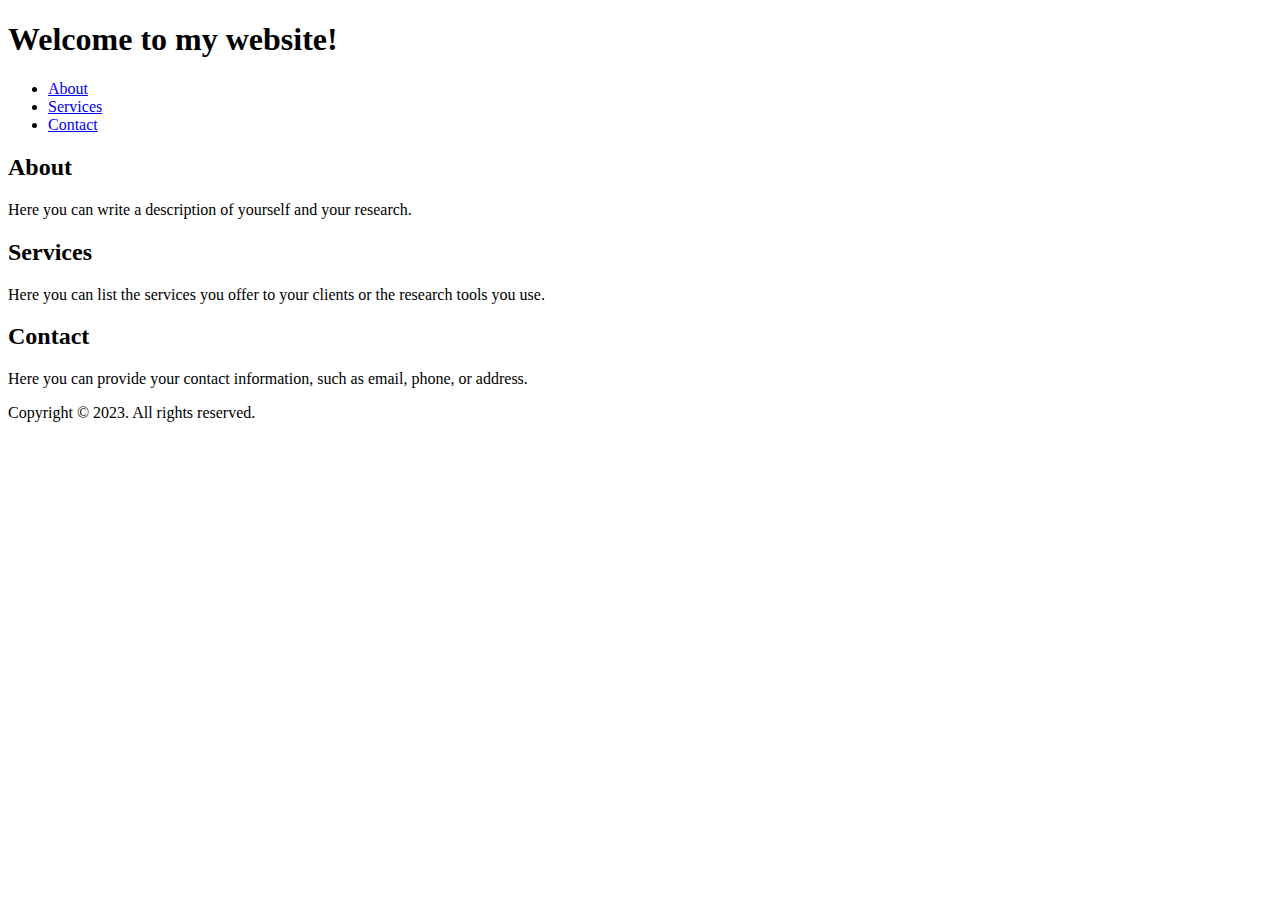
==== index.html @ 491a3919 "Create index.html" ====
<!DOCTYPE html>
<html>
<head>
	<title>My Website</title>
</head>
<body>
	<header>
		<h1>Welcome to my website!</h1>
	</header>
	<nav>
		<ul>
			<li><a href="#about">About</a></li>
			<li><a href="#services">Services</a></li>
			<li><a href="#contact">Contact</a></li>
		</ul>
	</nav>
	<main>
		<section id="about">
			<h2>About</h2>
			<p>Here you can write a description of yourself and your research.</p>
		</section>
		<section id="services">
			<h2>Services</h2>
			<p>Here you can list the services you offer to your clients or the research tools you use.</p>
		</section>
		<section id="contact">
			<h2>Contact</h2>
			<p>Here you can provide your contact information, such as email, phone, or address.</p>
		</section>
	</main>
	<footer>
		<p>Copyright © 2023. All rights reserved.</p>
	</footer>
</body>
</html>
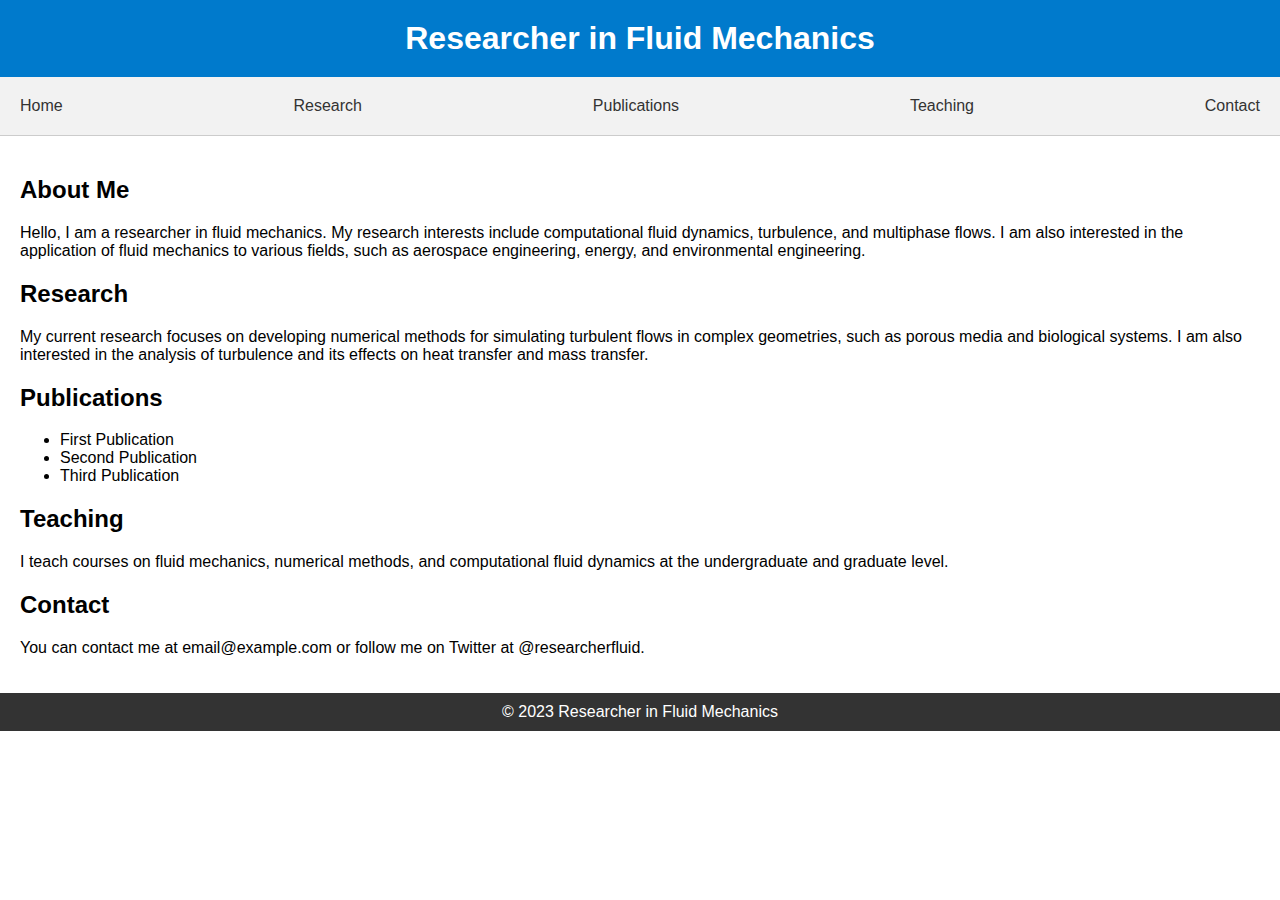
==== commit a6d7945f: "Update index.html" ====
--- a/index.html
+++ b/index.html
@@ -1,35 +1,91 @@
 <!DOCTYPE html>
 <html>
-<head>
-	<title>My Website</title>
-</head>
-<body>
-	<header>
-		<h1>Welcome to my website!</h1>
-	</header>
-	<nav>
-		<ul>
-			<li><a href="#about">About</a></li>
-			<li><a href="#services">Services</a></li>
-			<li><a href="#contact">Contact</a></li>
-		</ul>
-	</nav>
-	<main>
-		<section id="about">
-			<h2>About</h2>
-			<p>Here you can write a description of yourself and your research.</p>
-		</section>
-		<section id="services">
-			<h2>Services</h2>
-			<p>Here you can list the services you offer to your clients or the research tools you use.</p>
-		</section>
-		<section id="contact">
-			<h2>Contact</h2>
-			<p>Here you can provide your contact information, such as email, phone, or address.</p>
-		</section>
-	</main>
-	<footer>
-		<p>Copyright © 2023. All rights reserved.</p>
-	</footer>
-</body>
+  <head>
+    <title>Researcher in Fluid Mechanics</title>
+    <meta name="viewport" content="width=device-width, initial-scale=1.0">
+    <style>
+      /* Add your CSS styles here */
+      body {
+        font-family: Arial, sans-serif;
+        margin: 0;
+        padding: 0;
+      }
+      header {
+        background-color: #007acc;
+        color: #fff;
+        text-align: center;
+        padding: 20px;
+      }
+      h1 {
+        margin: 0;
+      }
+      nav {
+        background-color: #f2f2f2;
+        border-bottom: 1px solid #ccc;
+        padding: 10px;
+      }
+      nav ul {
+        list-style: none;
+        margin: 0;
+        padding: 0;
+        display: flex;
+        justify-content: space-between;
+      }
+      nav ul li {
+        margin: 0;
+        padding: 0;
+      }
+      nav ul li a {
+        display: block;
+        padding: 10px;
+        color: #333;
+        text-decoration: none;
+      }
+      nav ul li a:hover {
+        background-color: #ddd;
+      }
+      main {
+        padding: 20px;
+      }
+      footer {
+        background-color: #333;
+        color: #fff;
+        text-align: center;
+        padding: 10px;
+      }
+    </style>
+  </head>
+  <body>
+    <header>
+      <h1>Researcher in Fluid Mechanics</h1>
+    </header>
+    <nav>
+      <ul>
+        <li><a href="#">Home</a></li>
+        <li><a href="#">Research</a></li>
+        <li><a href="#">Publications</a></li>
+        <li><a href="#">Teaching</a></li>
+        <li><a href="#">Contact</a></li>
+      </ul>
+    </nav>
+    <main>
+      <h2>About Me</h2>
+      <p>Hello, I am a researcher in fluid mechanics. My research interests include computational fluid dynamics, turbulence, and multiphase flows. I am also interested in the application of fluid mechanics to various fields, such as aerospace engineering, energy, and environmental engineering.</p>
+      <h2>Research</h2>
+      <p>My current research focuses on developing numerical methods for simulating turbulent flows in complex geometries, such as porous media and biological systems. I am also interested in the analysis of turbulence and its effects on heat transfer and mass transfer.</p>
+      <h2>Publications</h2>
+      <ul>
+        <li>First Publication</li>
+        <li>Second Publication</li>
+        <li>Third Publication</li>
+      </ul>
+      <h2>Teaching</h2>
+      <p>I teach courses on fluid mechanics, numerical methods, and computational fluid dynamics at the undergraduate and graduate level.</p>
+      <h2>Contact</h2>
+      <p>You can contact me at email@example.com or follow me on Twitter at @researcherfluid.</p>
+    </main>
+    <footer>
+      &copy; 2023 Researcher in Fluid Mechanics
+    </footer>
+  </body>
 </html>
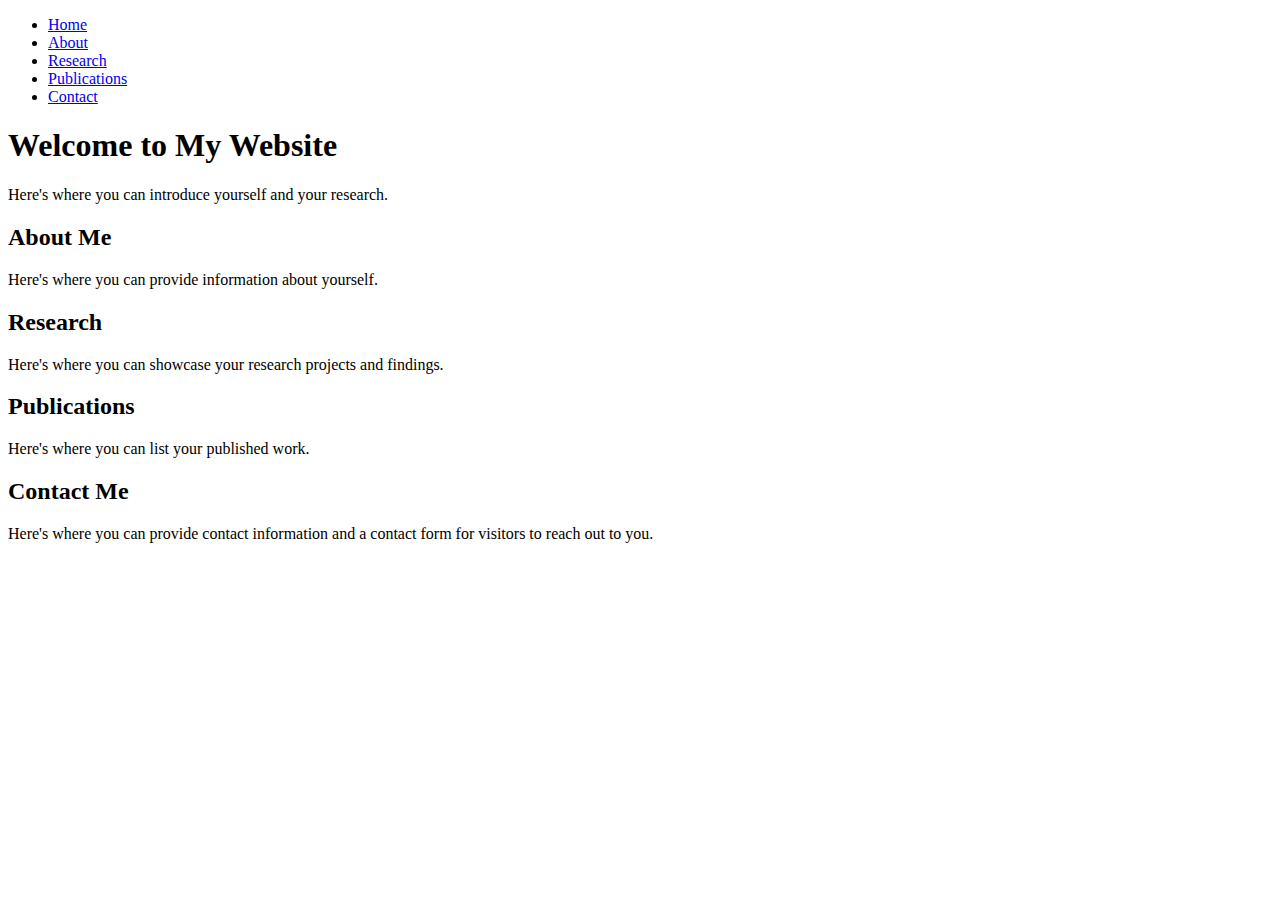
==== commit 44120146: "Update index.html" ====
--- a/index.html
+++ b/index.html
@@ -1,91 +1,49 @@
 <!DOCTYPE html>
 <html>
   <head>
-    <title>Researcher in Fluid Mechanics</title>
-    <meta name="viewport" content="width=device-width, initial-scale=1.0">
+    <title>My Website</title>
     <style>
       /* Add your CSS styles here */
-      body {
-        font-family: Arial, sans-serif;
-        margin: 0;
-        padding: 0;
-      }
-      header {
-        background-color: #007acc;
-        color: #fff;
-        text-align: center;
-        padding: 20px;
-      }
-      h1 {
-        margin: 0;
-      }
-      nav {
-        background-color: #f2f2f2;
-        border-bottom: 1px solid #ccc;
-        padding: 10px;
-      }
-      nav ul {
-        list-style: none;
-        margin: 0;
-        padding: 0;
-        display: flex;
-        justify-content: space-between;
-      }
-      nav ul li {
-        margin: 0;
-        padding: 0;
-      }
-      nav ul li a {
-        display: block;
-        padding: 10px;
-        color: #333;
-        text-decoration: none;
-      }
-      nav ul li a:hover {
-        background-color: #ddd;
-      }
-      main {
-        padding: 20px;
-      }
-      footer {
-        background-color: #333;
-        color: #fff;
-        text-align: center;
-        padding: 10px;
-      }
     </style>
   </head>
   <body>
-    <header>
-      <h1>Researcher in Fluid Mechanics</h1>
-    </header>
+    <!-- Navigation menu -->
     <nav>
       <ul>
-        <li><a href="#">Home</a></li>
-        <li><a href="#">Research</a></li>
-        <li><a href="#">Publications</a></li>
-        <li><a href="#">Teaching</a></li>
-        <li><a href="#">Contact</a></li>
+        <li><a href="#home">Home</a></li>
+        <li><a href="#about">About</a></li>
+        <li><a href="#research">Research</a></li>
+        <li><a href="#publications">Publications</a></li>
+        <li><a href="#contact">Contact</a></li>
       </ul>
     </nav>
-    <main>
+
+    <!-- Main content sections -->
+    <section id="home">
+      <h1>Welcome to My Website</h1>
+      <p>Here's where you can introduce yourself and your research.</p>
+    </section>
+
+    <section id="about">
       <h2>About Me</h2>
-      <p>Hello, I am a researcher in fluid mechanics. My research interests include computational fluid dynamics, turbulence, and multiphase flows. I am also interested in the application of fluid mechanics to various fields, such as aerospace engineering, energy, and environmental engineering.</p>
+      <p>Here's where you can provide information about yourself.</p>
+    </section>
+
+    <section id="research">
       <h2>Research</h2>
-      <p>My current research focuses on developing numerical methods for simulating turbulent flows in complex geometries, such as porous media and biological systems. I am also interested in the analysis of turbulence and its effects on heat transfer and mass transfer.</p>
+      <p>Here's where you can showcase your research projects and findings.</p>
+    </section>
+
+    <section id="publications">
       <h2>Publications</h2>
-      <ul>
-        <li>First Publication</li>
-        <li>Second Publication</li>
-        <li>Third Publication</li>
-      </ul>
-      <h2>Teaching</h2>
-      <p>I teach courses on fluid mechanics, numerical methods, and computational fluid dynamics at the undergraduate and graduate level.</p>
-      <h2>Contact</h2>
-      <p>You can contact me at email@example.com or follow me on Twitter at @researcherfluid.</p>
-    </main>
-    <footer>
-      &copy; 2023 Researcher in Fluid Mechanics
-    </footer>
+      <p>Here's where you can list your published work.</p>
+    </section>
+
+    <section id="contact">
+      <h2>Contact Me</h2>
+      <p>Here's where you can provide contact information and a contact form for visitors to reach out to you.</p>
+    </section>
+
+    <!-- Add your JavaScript for interactivity here -->
   </body>
 </html>
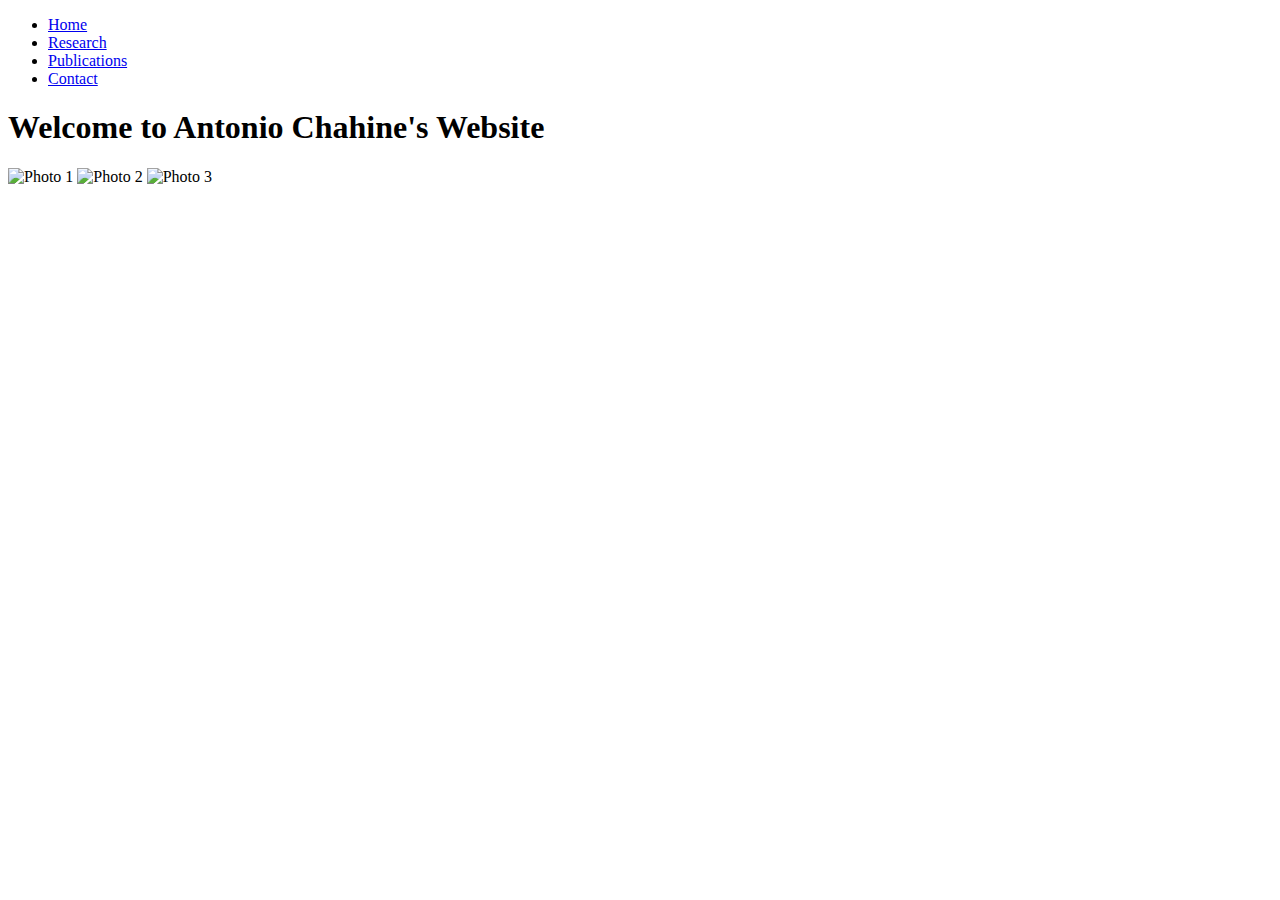
==== commit f7c200c0: "Update index.html" ====
--- a/index.html
+++ b/index.html
@@ -1,7 +1,7 @@
 <!DOCTYPE html>
 <html>
   <head>
-    <title>My Website</title>
+    <title>Antonio Chahine</title>
     <style>
       /* Add your CSS styles here */
     </style>
@@ -10,40 +10,23 @@
     <!-- Navigation menu -->
     <nav>
       <ul>
-        <li><a href="#home">Home</a></li>
-        <li><a href="#about">About</a></li>
-        <li><a href="#research">Research</a></li>
-        <li><a href="#publications">Publications</a></li>
-        <li><a href="#contact">Contact</a></li>
+        <li><a href="index.html">Home</a></li>
+        <li><a href="research.html">Research</a></li>
+        <li><a href="publications.html">Publications</a></li>
+        <li><a href="contact.html">Contact</a></li>
       </ul>
     </nav>
 
-    <!-- Main content sections -->
+    <!-- Main content section -->
     <section id="home">
-      <h1>Welcome to My Website</h1>
-      <p>Here's where you can introduce yourself and your research.</p>
+      <h1>Welcome to Antonio Chahine's Website</h1>
+      <div id="slideshow">
+        <img src="images/photo1.jpg" alt="Photo 1">
+        <img src="images/photo2.jpg" alt="Photo 2">
+        <img src="images/photo3.jpg" alt="Photo 3">
+      </div>
     </section>
 
-    <section id="about">
-      <h2>About Me</h2>
-      <p>Here's where you can provide information about yourself.</p>
-    </section>
-
-    <section id="research">
-      <h2>Research</h2>
-      <p>Here's where you can showcase your research projects and findings.</p>
-    </section>
-
-    <section id="publications">
-      <h2>Publications</h2>
-      <p>Here's where you can list your published work.</p>
-    </section>
-
-    <section id="contact">
-      <h2>Contact Me</h2>
-      <p>Here's where you can provide contact information and a contact form for visitors to reach out to you.</p>
-    </section>
-
-    <!-- Add your JavaScript for interactivity here -->
+    <!-- Add your JavaScript for the photo slideshow here -->
   </body>
 </html>
